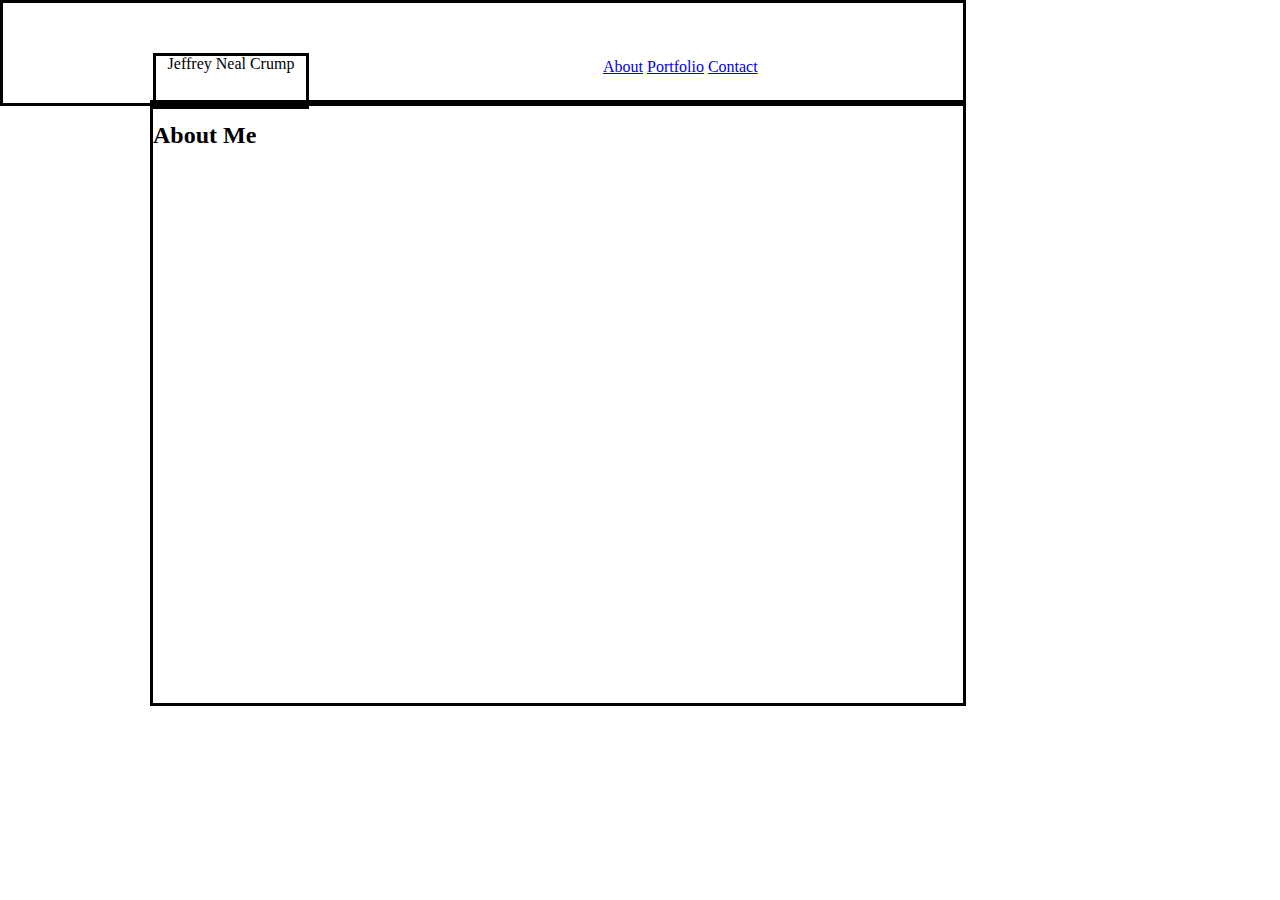
==== index.html @ cbffa343 "created the main container division and added the 2 header" ====
<html lang="en">
<head>
    <meta charset="UTF-8">
    <link rel="stylesheet" type="text/css" href="reset.css">
    <link rel="stylesheet" type="text/css" href="styles.css">
</head>
<body>
    <header>
        <div class="headerContainer">
            <div class="nameContainer">
                    <h1>Jeffrey Neal Crump</h1>
            </div>

            <div class="navContainer">
                <ul>
                  <li><a href="about.html">About</a></li>
                  <li><a href="portfolio.html">Portfolio</a></li>
                  <li><a href="contact.html">Contact</a></li>
                </ul>
            </div>
        </div>
    </header>

    <div class="mainContainer">
        <h2>About Me</h2>
    </div>

</body>
</html>
---- styles.css ----
.headerContainer {
    position:absolute;
    width: 960px;
    margin-top: 0px;
    border: solid;
    height: 100px;
}

.nameContainer {
    position: relative;
    margin-top: 50px;
    margin-left: 150px;
    border: solid;
    width: 150px;
    height: 50px;
    text-align: center;
}

.navContainer {
    margin-top: -50px;
    margin-left: 600px;
    height: 50px;
}

.navContainer li {
    display: inline;
}

.mainContainer {
    position: absolute;
    margin-left: 150px;
    margin-top: 100px;
    border: solid;
    width: 810px;
    height: 600px;
}

h2 {
    font-weight: bold;
    font-size:  24px;
    margin-top: 20px;
}
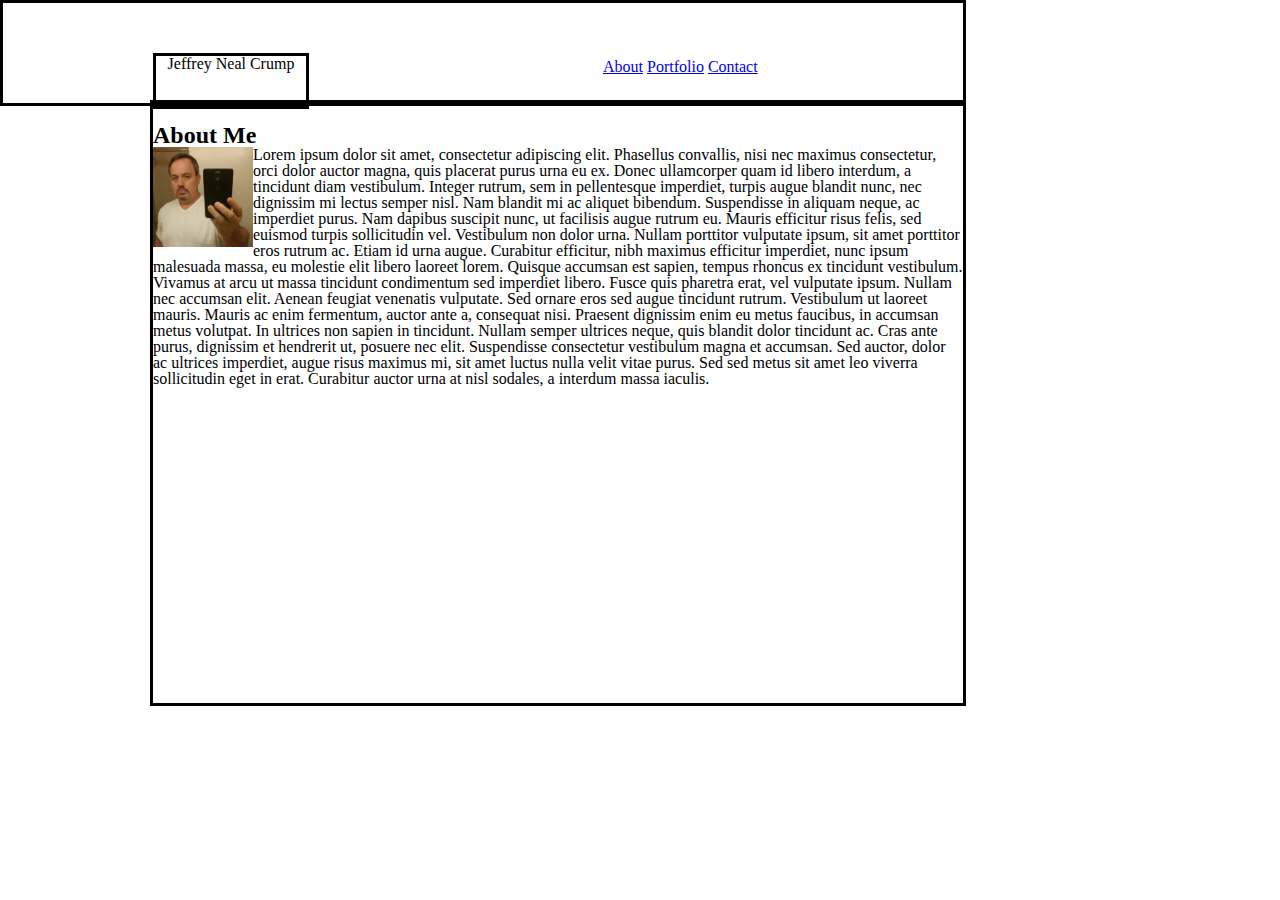
==== commit dde6b4bc: "got the text to wrap around the image" ====
--- a/index.html
+++ b/index.html
@@ -23,6 +23,12 @@
 
     <div class="mainContainer">
         <h2>About Me</h2>
+        <img src="Jeff_Crump_Pic.jpg" alt="JC Profile Pic">
+        <p class="wrapsPic">
+                Lorem ipsum dolor sit amet, consectetur adipiscing elit. Phasellus convallis, nisi nec maximus consectetur, orci dolor auctor magna, quis placerat purus urna eu ex. Donec ullamcorper quam id libero interdum, a tincidunt diam vestibulum. Integer rutrum, sem in pellentesque imperdiet, turpis augue blandit nunc, nec dignissim mi lectus semper nisl. Nam blandit mi ac aliquet bibendum. Suspendisse in aliquam neque, ac imperdiet purus. Nam dapibus suscipit nunc, ut facilisis augue rutrum eu. Mauris efficitur risus felis, sed euismod turpis sollicitudin vel. Vestibulum non dolor urna. Nullam porttitor vulputate ipsum, sit amet porttitor eros rutrum ac. Etiam id urna augue. Curabitur efficitur, nibh maximus efficitur imperdiet, nunc ipsum malesuada massa, eu molestie elit libero laoreet lorem. Quisque accumsan est sapien, tempus rhoncus ex tincidunt vestibulum. Vivamus at arcu ut massa tincidunt condimentum sed imperdiet libero.
+
+                Fusce quis pharetra erat, vel vulputate ipsum. Nullam nec accumsan elit. Aenean feugiat venenatis vulputate. Sed ornare eros sed augue tincidunt rutrum. Vestibulum ut laoreet mauris. Mauris ac enim fermentum, auctor ante a, consequat nisi. Praesent dignissim enim eu metus faucibus, in accumsan metus volutpat. In ultrices non sapien in tincidunt. Nullam semper ultrices neque, quis blandit dolor tincidunt ac. Cras ante purus, dignissim et hendrerit ut, posuere nec elit. Suspendisse consectetur vestibulum magna et accumsan. Sed auctor, dolor ac ultrices imperdiet, augue risus maximus mi, sit amet luctus nulla velit vitae purus. Sed sed metus sit amet leo viverra sollicitudin eget in erat. Curabitur auctor urna at nisl sodales, a interdum massa iaculis.
+        </p>
     </div>
 
 </body>
--- a/styles.css
+++ b/styles.css
@@ -41,3 +41,14 @@
     font-size:  24px;
     margin-top: 20px;
 }
+
+img {
+    width: 100px;
+    height: 100px;
+    float: left;
+}
+
+.wrapsPic {
+    margin-top: 0px;
+
+}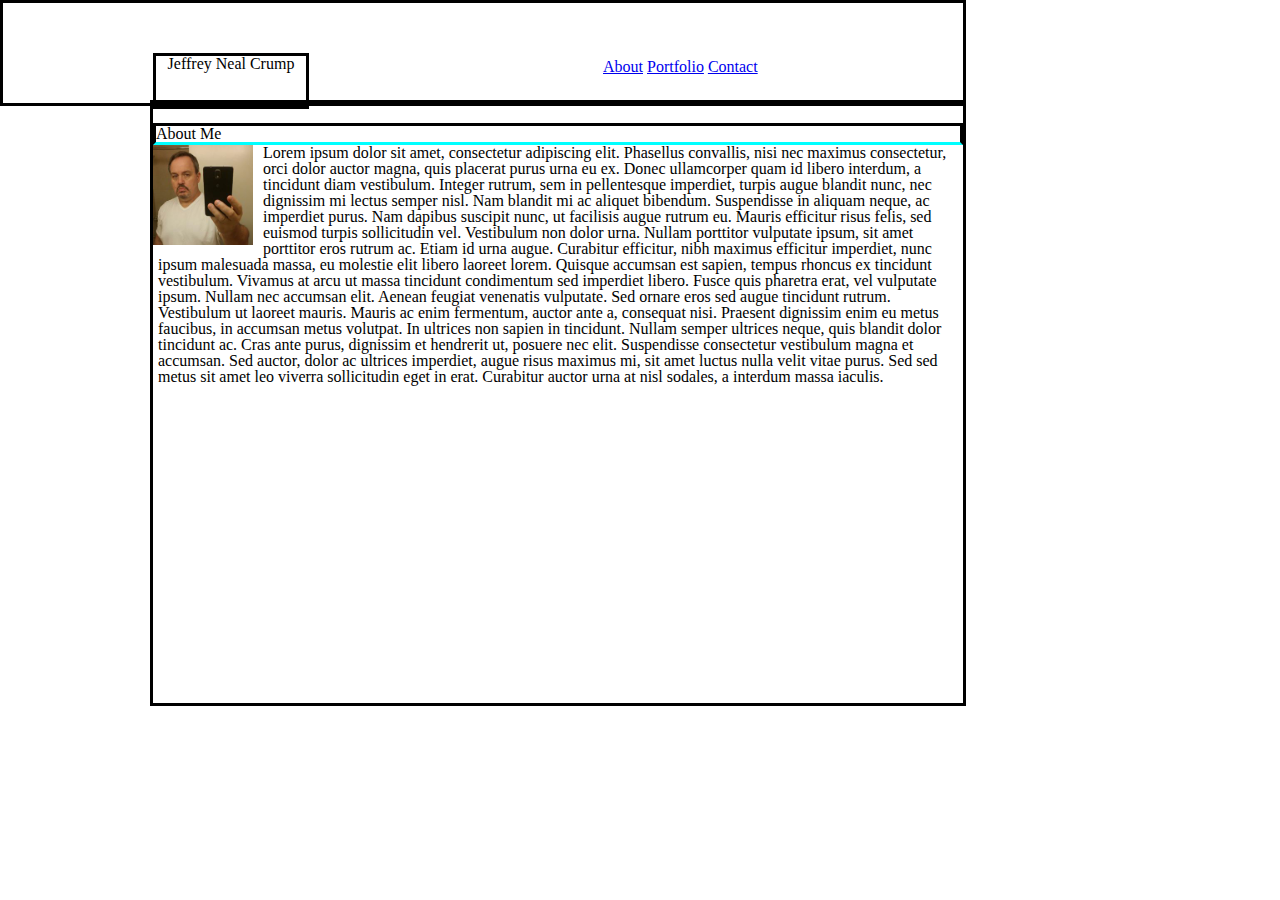
==== commit db104b71: "working on Contact page" ====
--- a/index.html
+++ b/index.html
@@ -13,7 +13,7 @@
 
             <div class="navContainer">
                 <ul>
-                  <li><a href="about.html">About</a></li>
+                  <li><a href="index.html">About</a></li>
                   <li><a href="portfolio.html">Portfolio</a></li>
                   <li><a href="contact.html">Contact</a></li>
                 </ul>
@@ -22,7 +22,9 @@
     </header>
 
     <div class="mainContainer">
-        <h2>About Me</h2>
+        <div class="aboutMeContainer">
+            <h2>About Me</h2>
+        </div>
         <img src="Jeff_Crump_Pic.jpg" alt="JC Profile Pic">
         <p class="wrapsPic">
                 Lorem ipsum dolor sit amet, consectetur adipiscing elit. Phasellus convallis, nisi nec maximus consectetur, orci dolor auctor magna, quis placerat purus urna eu ex. Donec ullamcorper quam id libero interdum, a tincidunt diam vestibulum. Integer rutrum, sem in pellentesque imperdiet, turpis augue blandit nunc, nec dignissim mi lectus semper nisl. Nam blandit mi ac aliquet bibendum. Suspendisse in aliquam neque, ac imperdiet purus. Nam dapibus suscipit nunc, ut facilisis augue rutrum eu. Mauris efficitur risus felis, sed euismod turpis sollicitudin vel. Vestibulum non dolor urna. Nullam porttitor vulputate ipsum, sit amet porttitor eros rutrum ac. Etiam id urna augue. Curabitur efficitur, nibh maximus efficitur imperdiet, nunc ipsum malesuada massa, eu molestie elit libero laoreet lorem. Quisque accumsan est sapien, tempus rhoncus ex tincidunt vestibulum. Vivamus at arcu ut massa tincidunt condimentum sed imperdiet libero.
--- a/styles.css
+++ b/styles.css
@@ -36,19 +36,32 @@
     height: 600px;
 }
 
+.aboutMeContainer {
+    margin-left: 0px;
+    border:solid;
+    margin-top: 20px;
+    border-bottom-color: aqua;
+}
+}
+
 h2 {
     font-weight: bold;
     font-size:  24px;
-    margin-top: 20px;
+    margin-bottom: 20px;
 }
 
 img {
     width: 100px;
     height: 100px;
     float: left;
+    margin: 0px 10px 0px 0px;
 }
 
 .wrapsPic {
-    margin-top: 0px;
+    margin: 0px 0px 0px 5px;
 
+}
+
+.formStyle {
+    margin-top: 70px;
 }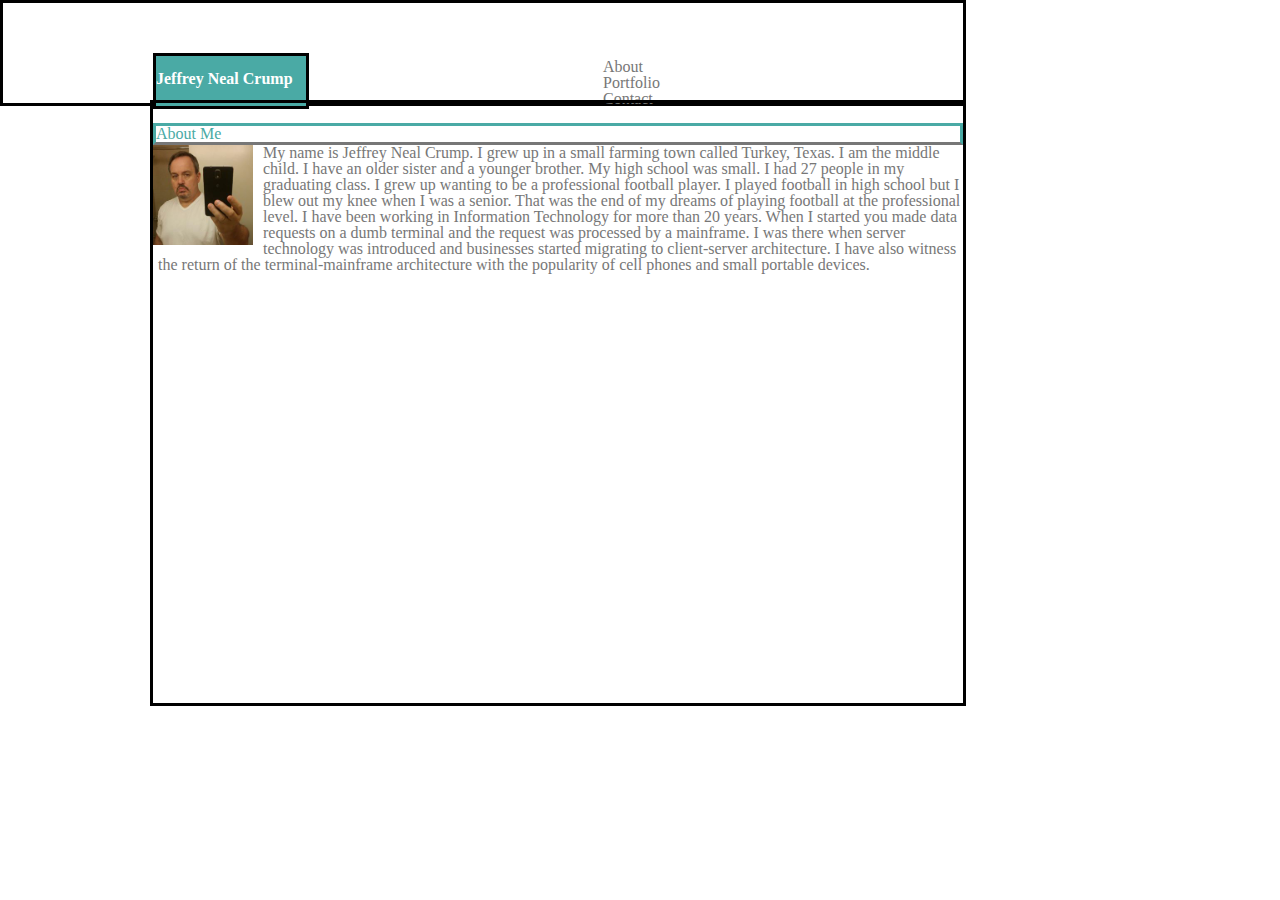
==== commit fba610c3: "changed paragraph and changed color of About Me" ====
--- a/index.html
+++ b/index.html
@@ -1,8 +1,8 @@
 <html lang="en">
 <head>
     <meta charset="UTF-8">
-    <link rel="stylesheet" type="text/css" href="reset.css">
-    <link rel="stylesheet" type="text/css" href="styles.css">
+    <link rel="stylesheet" type="text/css" href="Asset/CSS/reset.css">
+    <link rel="stylesheet" type="text/css" href="Asset/CSS/styles.css">
 </head>
 <body>
     <header>
@@ -11,7 +11,7 @@
                     <h1>Jeffrey Neal Crump</h1>
             </div>
 
-            <div class="navContainer">
+            <div class="verticalMenu">
                 <ul>
                   <li><a href="index.html">About</a></li>
                   <li><a href="portfolio.html">Portfolio</a></li>
@@ -25,11 +25,14 @@
         <div class="aboutMeContainer">
             <h2>About Me</h2>
         </div>
-        <img src="Jeff_Crump_Pic.jpg" alt="JC Profile Pic">
+        <img src="Asset/Images/Jeff_Crump_Pic.jpg" alt="JC Profile Pic">
         <p class="wrapsPic">
-                Lorem ipsum dolor sit amet, consectetur adipiscing elit. Phasellus convallis, nisi nec maximus consectetur, orci dolor auctor magna, quis placerat purus urna eu ex. Donec ullamcorper quam id libero interdum, a tincidunt diam vestibulum. Integer rutrum, sem in pellentesque imperdiet, turpis augue blandit nunc, nec dignissim mi lectus semper nisl. Nam blandit mi ac aliquet bibendum. Suspendisse in aliquam neque, ac imperdiet purus. Nam dapibus suscipit nunc, ut facilisis augue rutrum eu. Mauris efficitur risus felis, sed euismod turpis sollicitudin vel. Vestibulum non dolor urna. Nullam porttitor vulputate ipsum, sit amet porttitor eros rutrum ac. Etiam id urna augue. Curabitur efficitur, nibh maximus efficitur imperdiet, nunc ipsum malesuada massa, eu molestie elit libero laoreet lorem. Quisque accumsan est sapien, tempus rhoncus ex tincidunt vestibulum. Vivamus at arcu ut massa tincidunt condimentum sed imperdiet libero.
-
-                Fusce quis pharetra erat, vel vulputate ipsum. Nullam nec accumsan elit. Aenean feugiat venenatis vulputate. Sed ornare eros sed augue tincidunt rutrum. Vestibulum ut laoreet mauris. Mauris ac enim fermentum, auctor ante a, consequat nisi. Praesent dignissim enim eu metus faucibus, in accumsan metus volutpat. In ultrices non sapien in tincidunt. Nullam semper ultrices neque, quis blandit dolor tincidunt ac. Cras ante purus, dignissim et hendrerit ut, posuere nec elit. Suspendisse consectetur vestibulum magna et accumsan. Sed auctor, dolor ac ultrices imperdiet, augue risus maximus mi, sit amet luctus nulla velit vitae purus. Sed sed metus sit amet leo viverra sollicitudin eget in erat. Curabitur auctor urna at nisl sodales, a interdum massa iaculis.
+                My name is Jeffrey Neal Crump.  I grew up in a small farming town called Turkey, Texas.  I am the middle child.  I have an older sister and a younger brother.
+                My high school was small.  I had 27 people in my graduating class.  I grew up wanting to be a professional football player.  I played football in high school
+                but I blew out my knee when I was a senior.  That was the end of my dreams of playing football at the professional level.  I have been working in Information
+                Technology for more than 20 years.  When I started you made data requests on a dumb terminal and the request was processed by a mainframe.  I was there when
+                server technology was introduced and businesses started migrating to client-server architecture.  I have also witness the return of the terminal-mainframe 
+                architecture with the popularity of cell phones and small portable devices.
         </p>
     </div>
 
--- a/Asset/CSS/styles.css
+++ b/Asset/CSS/styles.css
@@ -0,0 +1,104 @@
+
+.headerContainer {
+    position:absolute;
+    width: 960px;
+    margin-top: 0px;
+    border: solid;
+    height: 100px;
+}
+
+.nameContainer {
+    position: relative;
+    margin-top: 50px;
+    margin-left: 150px;
+    border: solid;
+    width: 150px;
+    height: 50px;
+    background: #4aaaa5
+}
+
+h1 {
+    color: #ffffff;
+    font-weight: bold;
+    margin-top: 15px;
+}
+
+.verticalMenu {
+    width: 150px;
+    margin-top: -50px;
+    margin-left: 600px;
+    height: 50px;
+    width: 250;
+}
+
+.verticalMenu a {
+    color: #777777;
+    display: inline;
+    text-decoration: none;
+}
+
+.verticalMenu a:hover {
+    background-color: #ccc; /* Dark grey background on mouse-over */
+}
+
+.mainContainer {
+    position: absolute;
+    margin-left: 150px;
+    margin-top: 100px;
+    border: solid;
+    width: 810px;
+    height: 600px;
+}
+
+.aboutMeContainer {
+    margin-left: 0px;
+    border:solid;
+    margin-top: 20px;
+    border-bottom-color: #777777;
+    color: #4aaaa5;
+}
+}
+
+h2 {
+    font-weight: bold;
+    font-size:  24px;
+    margin-bottom: 20px;
+}
+
+img {
+    width: 100px;
+    height: 100px;
+    float: left;
+    margin: 0px 10px 0px 0px;
+}
+
+.wrapsPic {
+    margin: 0px 0px 0px 5px;
+    color: #777777
+
+}
+
+.formStyle {
+    margin-top: 70px;
+}
+
+input[type=text], select {
+    width: 100%;
+    padding: 12px 20px;
+    margin: 8px 0;
+    display: inline-block;
+    border: 1px solid #ccc;
+    border-radius: 4px;
+    box-sizing: border-box;
+}
+
+input[type=submit] {
+    width: 100px;
+    background-color: #4CAF50;
+    color: white;
+    padding: 14px 20px;
+    margin: 8px 0;
+    border: none;
+    border-radius: 4px;
+    cursor: pointer;
+}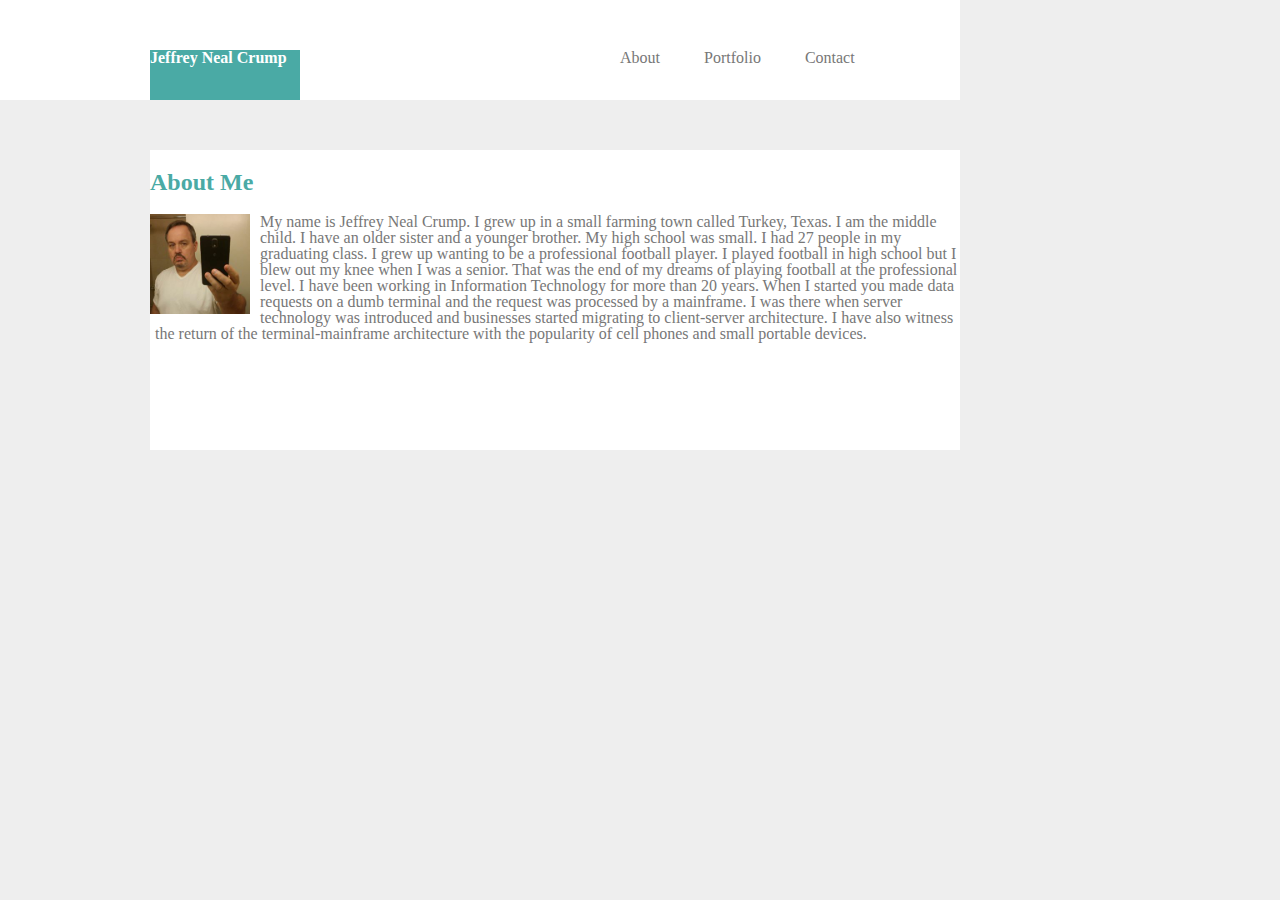
==== commit 262880a5: "fixed the horizontal menu and fixed the border on main page" ====
--- a/index.html
+++ b/index.html
@@ -11,7 +11,7 @@
                     <h1>Jeffrey Neal Crump</h1>
             </div>
 
-            <div class="verticalMenu">
+            <div class="horizontalMenu">
                 <ul>
                   <li><a href="index.html">About</a></li>
                   <li><a href="portfolio.html">Portfolio</a></li>
--- a/Asset/CSS/styles.css
+++ b/Asset/CSS/styles.css
@@ -1,17 +1,21 @@
+
+body {
+background: #eeeeee;
+
+}
 
 .headerContainer {
     position:absolute;
     width: 960px;
     margin-top: 0px;
-    border: solid;
     height: 100px;
+    background: #ffffff;
 }
 
 .nameContainer {
     position: relative;
     margin-top: 50px;
     margin-left: 150px;
-    border: solid;
     width: 150px;
     height: 50px;
     background: #4aaaa5
@@ -23,40 +27,47 @@
     margin-top: 15px;
 }
 
-.verticalMenu {
-    width: 150px;
+.horizontalMenu {
+    width: 300px;
     margin-top: -50px;
     margin-left: 600px;
     height: 50px;
-    width: 250;
 }
 
-.verticalMenu a {
+.horizontalMenu ul {
+    height: auto;
+    padding: 0px;
+    margin: 0px;
+}
+
+.horizontalMenu li { 
+    display: inline; 
+    padding: 20px; 
+    }
+
+.horizontalMenu a {
     color: #777777;
-    display: inline;
     text-decoration: none;
 }
 
-.verticalMenu a:hover {
+.horizontalMenu a:hover {
     background-color: #ccc; /* Dark grey background on mouse-over */
 }
 
 .mainContainer {
     position: absolute;
     margin-left: 150px;
-    margin-top: 100px;
-    border: solid;
+    margin-top: 150px;
     width: 810px;
-    height: 600px;
+    height: 300px;
+    background: #ffffff;
 }
 
 .aboutMeContainer {
     margin-left: 0px;
-    border:solid;
     margin-top: 20px;
     border-bottom-color: #777777;
     color: #4aaaa5;
-}
 }
 
 h2 {
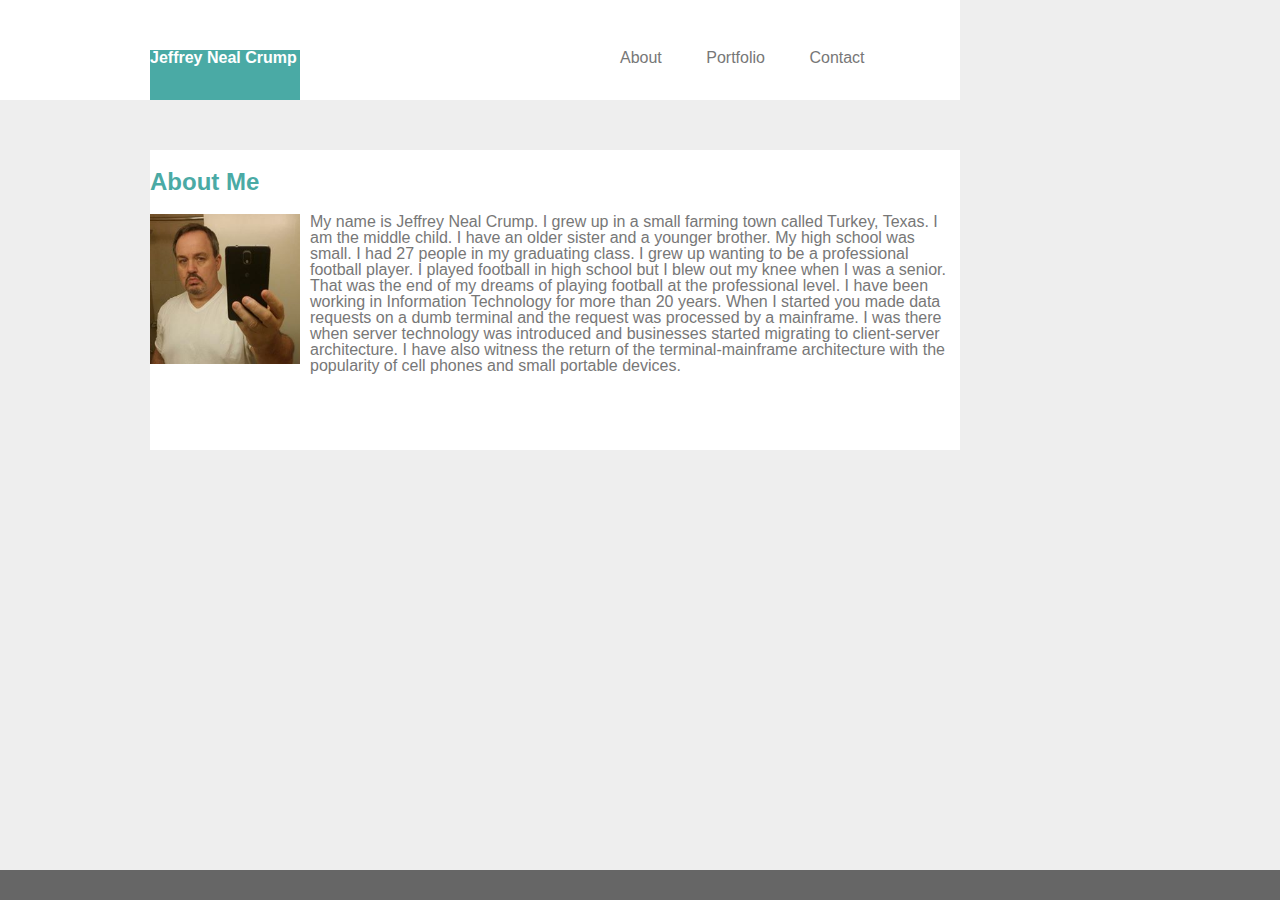
==== commit f6f03102: "final version of homework assignment 1" ====
--- a/index.html
+++ b/index.html
@@ -35,6 +35,9 @@
                 architecture with the popularity of cell phones and small portable devices.
         </p>
     </div>
+    <div class="bottomContainer">
+        
+    </div>
 
 </body>
 </html>--- a/Asset/CSS/styles.css
+++ b/Asset/CSS/styles.css
@@ -1,7 +1,7 @@
 
 body {
 background: #eeeeee;
-
+font-family: 'Arial', 'Helvetica Neue', Helvetica, sans-serif;
 }
 
 .headerContainer {
@@ -25,6 +25,7 @@
     color: #ffffff;
     font-weight: bold;
     margin-top: 15px;
+    font-family: font-family: 'Georgia', Times, Times New Roman, serif;
 }
 
 .horizontalMenu {
@@ -61,6 +62,8 @@
     width: 810px;
     height: 300px;
     background: #ffffff;
+    border-bottom: 0.5;
+    border-bottom-color: #777777;
 }
 
 .aboutMeContainer {
@@ -68,12 +71,14 @@
     margin-top: 20px;
     border-bottom-color: #777777;
     color: #4aaaa5;
+    border: 1px thin;
 }
 
 h2 {
     font-weight: bold;
     font-size:  24px;
     margin-bottom: 20px;
+    font-family: font-family: 'Georgia', Times, Times New Roman, serif;
 }
 
 img {
@@ -112,4 +117,46 @@
     border: none;
     border-radius: 4px;
     cursor: pointer;
-}+}
+
+.bottomContainer {
+    position: absolute;
+    height: 30px;
+    bottom: 0px;
+    width: 100%;
+    background: #666666;
+}
+
+img {
+    height: 150px;
+    width: 150px;
+    float: left;
+}
+
+.textBlock1 {
+    position: absolute;
+    bottom: 90px;
+    padding-left: 20px;
+    padding-right: 20px;
+    background: #4aaaa5;
+    color: #ffffff;
+}
+.textBlock2 {
+    position: absolute;
+    bottom: 90px;
+    left: 160px;
+    padding-left: 20px;
+    padding-right: 20px;
+    background: #4aaaa5;
+    color: #ffffff;
+}
+
+.textBlock3 {
+    position: absolute;
+    bottom: 90px;
+    left: 320px;
+    padding-left: 20px;
+    padding-right: 20px;
+    background: #4aaaa5;
+    color: #ffffff;
+}
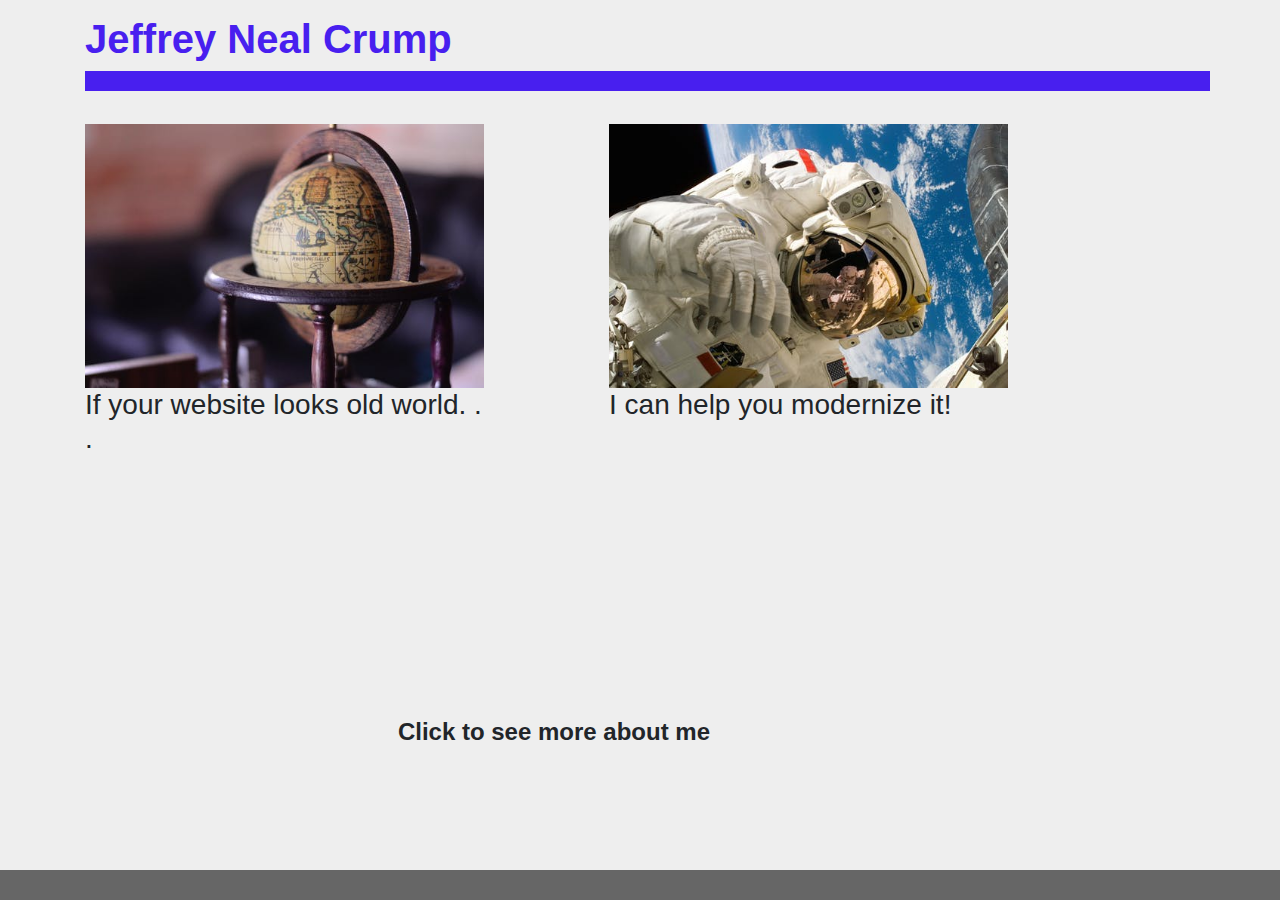
==== commit 76eed90b: "modified my portfolio page" ====
--- a/index.html
+++ b/index.html
@@ -1,43 +1,58 @@
-<html lang="en">
+
+<!DOCTYPE html>
+<html>
 <head>
-    <meta charset="UTF-8">
-    <link rel="stylesheet" type="text/css" href="Asset/CSS/reset.css">
-    <link rel="stylesheet" type="text/css" href="Asset/CSS/styles.css">
+
+	<link rel="stylesheet" href="https://stackpath.bootstrapcdn.com/bootstrap/4.1.3/css/bootstrap.min.css" >
+	<link rel="stylesheet" type="text/css" href="Assets/CSS/main.css">
+
 </head>
 <body>
-    <header>
-        <div class="headerContainer">
-            <div class="nameContainer">
-                    <h1>Jeffrey Neal Crump</h1>
-            </div>
 
-            <div class="horizontalMenu">
-                <ul>
-                  <li><a href="index.html">About</a></li>
-                  <li><a href="portfolio.html">Portfolio</a></li>
-                  <li><a href="contact.html">Contact</a></li>
-                </ul>
-            </div>
-        </div>
-    </header>
+<h1>Jeffrey Neal Crump</h1>
+<h6></h6>
 
-    <div class="mainContainer">
-        <div class="aboutMeContainer">
-            <h2>About Me</h2>
-        </div>
-        <img src="Asset/Images/Jeff_Crump_Pic.jpg" alt="JC Profile Pic">
-        <p class="wrapsPic">
-                My name is Jeffrey Neal Crump.  I grew up in a small farming town called Turkey, Texas.  I am the middle child.  I have an older sister and a younger brother.
-                My high school was small.  I had 27 people in my graduating class.  I grew up wanting to be a professional football player.  I played football in high school
-                but I blew out my knee when I was a senior.  That was the end of my dreams of playing football at the professional level.  I have been working in Information
-                Technology for more than 20 years.  When I started you made data requests on a dumb terminal and the request was processed by a mainframe.  I was there when
-                server technology was introduced and businesses started migrating to client-server architecture.  I have also witness the return of the terminal-mainframe 
-                architecture with the popularity of cell phones and small portable devices.
-        </p>
-    </div>
+	<div class="row">
+		<div class="column">
+			<img src="Assets/Images/OldWorld.jpeg" alt="OldWorld" style="width:100%">
+			<h3>If your website looks old world. . .</h3>
+		</div>
+		<div class="column">
+			<img src="Assets/Images/NewWorld.jpg" alt="NewWorld" style="width:100%">
+			<h3>I can help you modernize it!</h3>
+		</div>
+	</div>
+
+	<div id="mySidenav" class="sidenav">
+		<a href="javascript:void(0)" class="closebtn" onclick="closeNav()">&times;</a>
+		<a href="About.html">About</a>
+		<a href="Portfolio.html">Clients</a>
+		<a href="Contact.html">Contact</a>
+	</div>
+	
+	<div class="container">
+		<div class="row">
+			<div class="col-lg-12"></div>
+		</div>
+	</div>
+	
+	<div class="container">
+		<div class="row">
+			<div class="col-lg-3"></div>
+			<div class="col-lg-4">
+				<!-- Use any element to open the sidenav -->
+				<span onclick="openNav()">Click to see more about me</span>
+				<!-- Add all page content inside this div if you want the side nav to push page content to the right (not used if you only want the sidenav to sit on top of the page -->
+			</div>
+			<div class="col-lg-5"></div>
+			<div id="main">
+			</div>
+		</div>
+	</div>
+	
     <div class="bottomContainer">
-        
-    </div>
 
+	<script src="https://code.jquery.com/jquery-3.3.1.js"></script>
+	<script src="Assets/Javascript/script.js"></script>
 </body>
-</html>+</html>
--- a/Assets/CSS/main.css
+++ b/Assets/CSS/main.css
@@ -0,0 +1,107 @@
+
+body {
+    font-family: 'Arial', 'Helvetica Neue', Helvetica, sans-serif;
+	background: #eeeeee;
+}
+
+h1 {
+    color: #481FEF;
+    font-weight: bold;
+    margin-top: 15px;
+    font-family: font-family: 'Georgia', Times, Times New Roman, serif;
+	padding-left: 85px;
+}
+
+* {
+    box-sizing: border-box;
+}
+
+h6 {
+	border: solid 10px;
+	color: #481FEF;
+	margin-left: 85px;
+	width: 1125px;
+}
+
+.column {
+    float: right;
+    width: 40%;
+    padding: 25px;
+	padding-left: 100px;
+}
+
+/* Clearfix (clear floats) */
+.row::after {
+    content: "";
+    clear: both;
+    display: table;
+}
+
+.sidenav {
+    height: 100%;
+    width: 0;
+    position: fixed;
+    z-index: 1;
+    top: 0;
+    right: 0;
+    background-color: #eeeeee;
+    overflow-x: hidden;
+    transition: 0.5s;
+    padding-top: 60px;
+}
+
+.sidenav a {
+    padding: 8px 8px 8px 32px;
+    text-decoration: none;
+    font-size: 25px;
+    color: #481FEF;
+    display: block;
+    transition: 0.3s;
+}
+
+.col-lg-12 {
+	height: 225px;
+}
+
+.sidenav a:hover {
+    color: #f1f1f1;
+}
+
+.col-lg-2 {
+	margin: 0 0;
+	padding: 0;
+}
+
+.sidenav .closebtn {
+    position: absolute;
+    top: 0;
+    right: 25px;
+    font-size: 36px;
+    margin-left: 50px;
+}
+
+@media screen and (max-height: 450px) {
+  .sidenav {padding-top: 15px;}
+  .sidenav a {font-size: 18px;}
+}
+
+span {
+	float: right;
+	padding-right: 10px;
+	margin-top: 0px;
+	font-weight: bold;
+	font-size: 24px;
+}
+
+#main {
+	float: right;
+}
+
+.bottomContainer {
+    position: absolute;
+    height: 30px;
+    bottom: 0px;
+    width: 100%;
+    background: #666666;
+}
+
